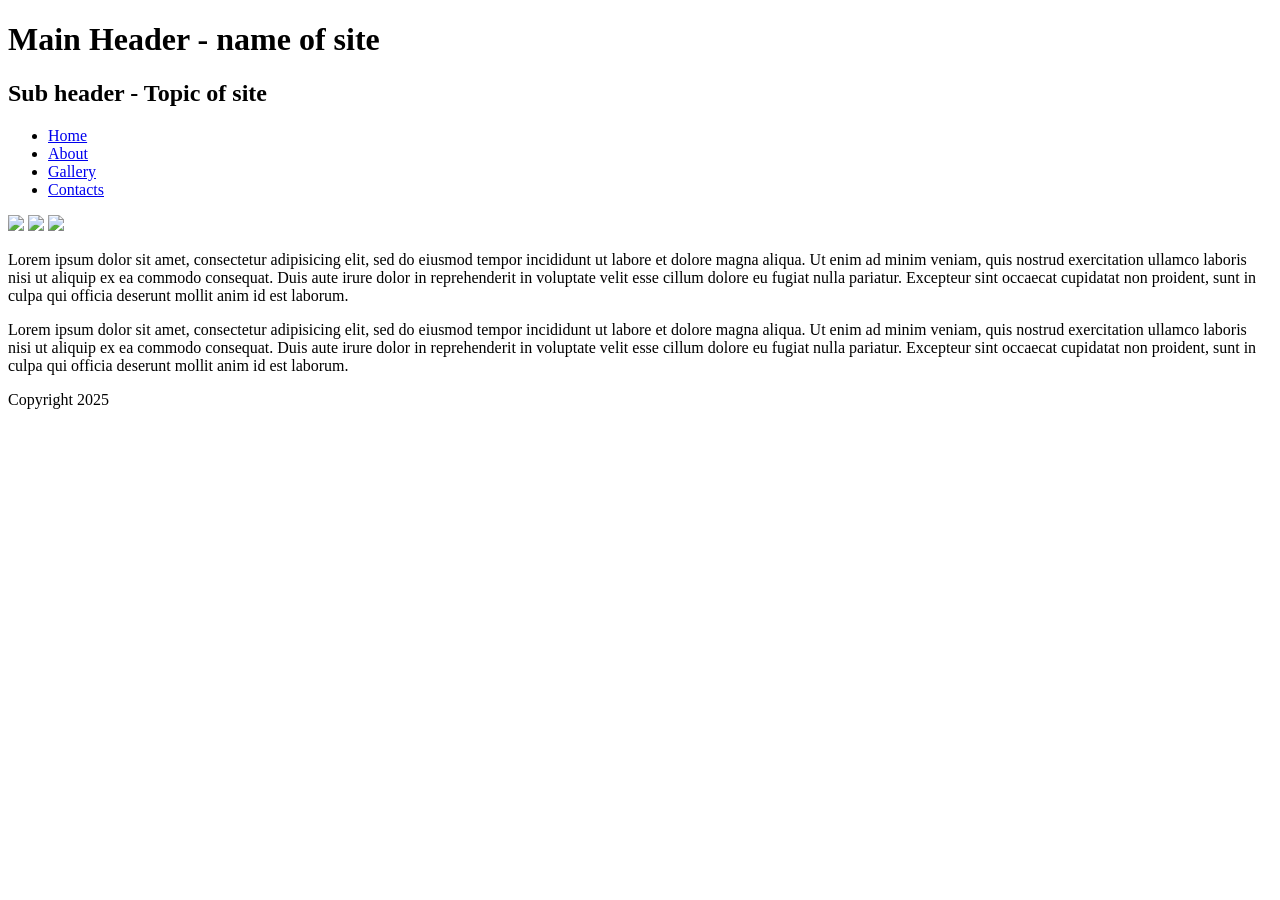
==== index.html @ b0df1084 "upload files" ====
<!DOCTYPE html>
  <html lang="uk">
  <head>
       <meta charset="UTF-8">
       <title>My site</title>
       <link rel="stylesheet" type="text/css" href="css/style.css">
  </head>
  <body>
       <header>
           <h1>Main Header - name of site</h1>
           <h2>Sub header - Topic of site</h2>
       </header>

       <nav>
           <ul class="container">
                <li><a href="index.html">Home</a></li>
                <li><a href="info.html">About</a></li>
                <li><a href="gallery.html">Gallery</a></li>
                <li><a href="form.html">Contacts</a></li>
            </ul>
        </nav>

        <img src="images/1.jpg" class="img">
        <img src="images/1.jpg" class="img">
        <img src="images/1.jpg" class="img">
        

        <p>Lorem ipsum dolor sit amet, consectetur adipisicing elit, sed do eiusmod
        tempor incididunt ut labore et dolore magna aliqua. Ut enim ad minim veniam,
        quis nostrud exercitation ullamco laboris nisi ut aliquip ex ea commodo
        consequat. Duis aute irure dolor in reprehenderit in voluptate velit esse
        cillum dolore eu fugiat nulla pariatur. Excepteur sint occaecat cupidatat non
        proident, sunt in culpa qui officia deserunt mollit anim id est laborum.</p>
        <p>Lorem ipsum dolor sit amet, consectetur adipisicing elit, sed do eiusmod
        tempor incididunt ut labore et dolore magna aliqua. Ut enim ad minim veniam,
        quis nostrud exercitation ullamco laboris nisi ut aliquip ex ea commodo
        consequat. Duis aute irure dolor in reprehenderit in voluptate velit esse
        cillum dolore eu fugiat nulla pariatur. Excepteur sint occaecat cupidatat non
        proident, sunt in culpa qui officia deserunt mollit anim id est laborum.</p>
            
            
       <footer>
           <p>Copyright 2025</p>
       </footer>

   </body>
  </html>
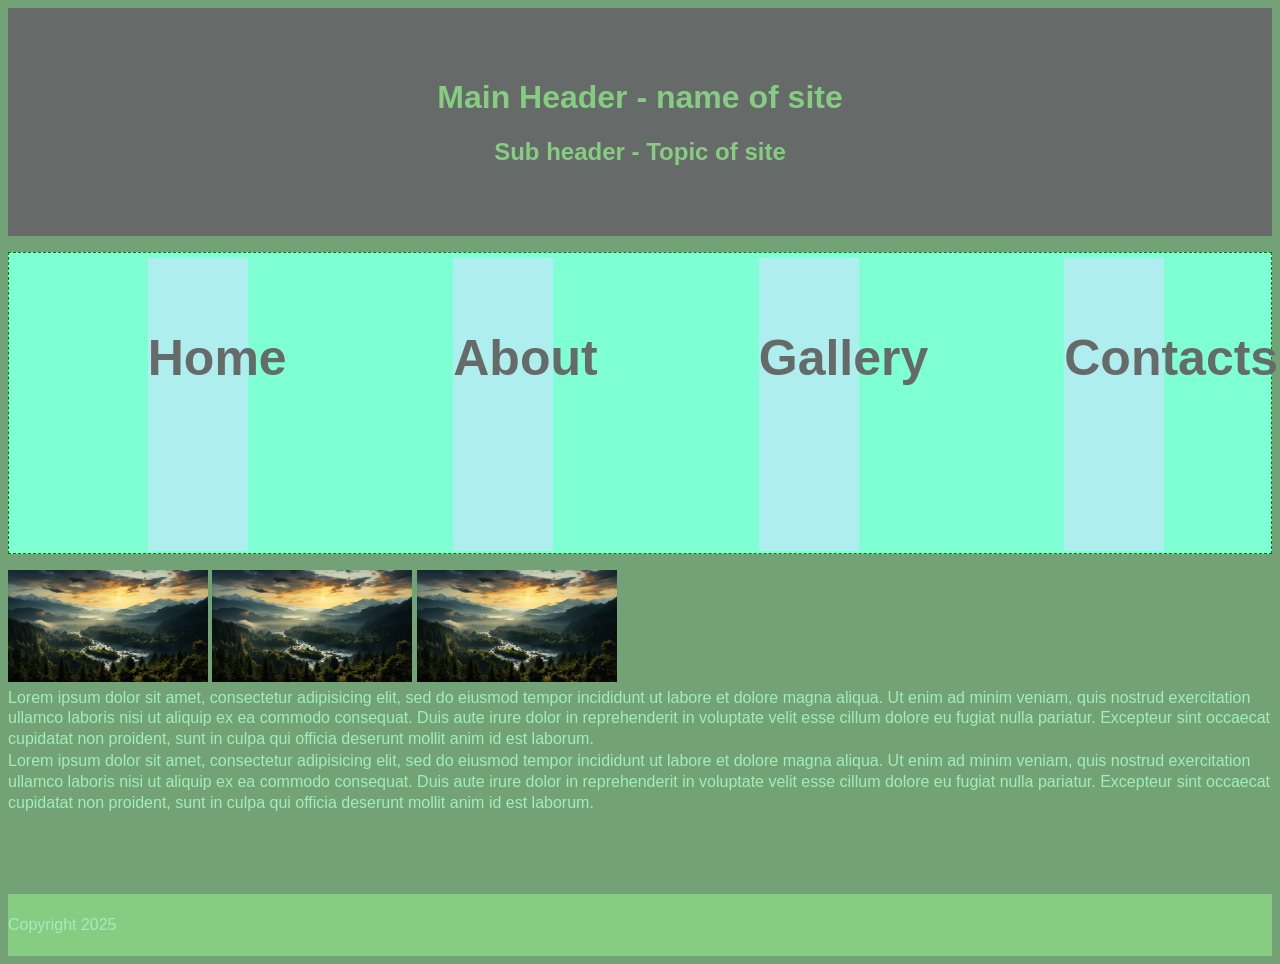
==== commit 1b5ccd7a: "index.html" ====
--- a/index.html
+++ b/index.html
@@ -3,7 +3,7 @@
   <head>
        <meta charset="UTF-8">
        <title>My site</title>
-       <link rel="stylesheet" type="text/css" href="css/style.css">
+       <link rel="stylesheet" type="text/css" href="style.css">
   </head>
   <body>
        <header>
@@ -20,9 +20,9 @@
             </ul>
         </nav>
 
-        <img src="images/1.jpg" class="img">
-        <img src="images/1.jpg" class="img">
-        <img src="images/1.jpg" class="img">
+        <img src="1.jpg" class="img">
+        <img src="1.jpg" class="img">
+        <img src="1.jpg" class="img">
         
 
         <p>Lorem ipsum dolor sit amet, consectetur adipisicing elit, sed do eiusmod
--- a/style.css
+++ b/style.css
@@ -0,0 +1,152 @@
+body{
+	font-family: Arial, Sant-Serif;
+	font-size: 100%;
+	background-color: #72A276;
+}
+u1{
+	margin: 0;
+	padding: 0;
+}
+u1 li{
+	list-style-type: none;
+}
+a{
+	text-decoration: none;
+}
+header{
+	padding: 50px 0;
+	background-color: #666B6A;
+}
+h1, h2{
+	color: #86CD82;
+	text-align: center;
+}
+nav{
+	background-color: #86CD82;
+	border-color: #A0EEC0;
+	min-height: 64px;
+}
+nav li{
+	float: left;
+	width: 100px;
+}
+nav a{
+	display: block;
+	color: #666B6A;
+	line-height: 4em;
+	font-weight: bold;
+	text-align: center;
+}
+nav li a:hover{
+	color: #8AE9C1;
+	background-color: #666B6A;
+}
+p{
+	font-size: 16px;
+	line-height: 1.3;
+	margin-top: 0.1em;
+	margin-bottom: 0;
+	color: #A0EEC0;
+}
+footer{
+	background-color: #86CD82;
+	color: #8AE9C1;
+	padding: 20px 0;
+	margin-top: 80px;
+}
+.img{
+	width: 200px;
+}
+.left{
+	float: left;
+}
+.right{
+	float: right;
+}
+.img-container li{
+    display: inline-block;
+    width: 32%;
+    padding: 10px;
+}
+.img-container{
+	text-align: center;
+	margin-top: 20px;
+	width: 100%;
+}
+.img-container img{
+	width: 80%;
+	display: inline-block;
+	transition: 0.25s;
+}
+.img-container ul li{
+	list-style-type: none;
+}
+.inline-img img{
+	width: 250px;
+    display: inline-block;
+    border-radius: 15px;
+    text-align: center;
+    transform: scale(0.95);
+    transition: 0.3s;
+    max-width: 35%;
+}
+
+.inline-img img:hover{
+	transform: scale(1);
+}
+
+ .container{
+	display: flex;
+	flex-direction: row;
+	justify-content: space-around;
+	align-items: stretch;
+	height: 300px;
+	border: 1px dashed green;
+	background-color: #7FFFD4;
+}
+ .container li{
+	/*flex-grow: 1;*/
+	margin-top: 5px;
+	margin-bottom: 2px;
+	margin-right: 8px;
+	background-color: #AFEEEE;
+	list-style-type: none;
+	font-size: 50px;
+}
+
+h4{
+	text-align: center;
+	text-decoration: underline;
+	text-decoration-color: white;
+}
+
+div{
+	margin: 0 auto;
+	width: 300px;
+}
+input{
+	margin-top: 5px;
+	margin-bottom: 5px;
+	padding: 5px 0 5px 10px;
+	border-radius: 5px;
+	font-weight: bold;
+	background-color: white;
+}
+::placeholder{
+	color: black;
+}
+#submit{
+	position: absolute;
+	width: 110px;
+	left: 0;
+	right: 0;
+	padding-left: 0;
+	margin: 30px auto;
+	color: black;
+}
+
+label{
+	margin-left: 10px;
+	font-weight: bold;
+	font-size: 14px;
+}
